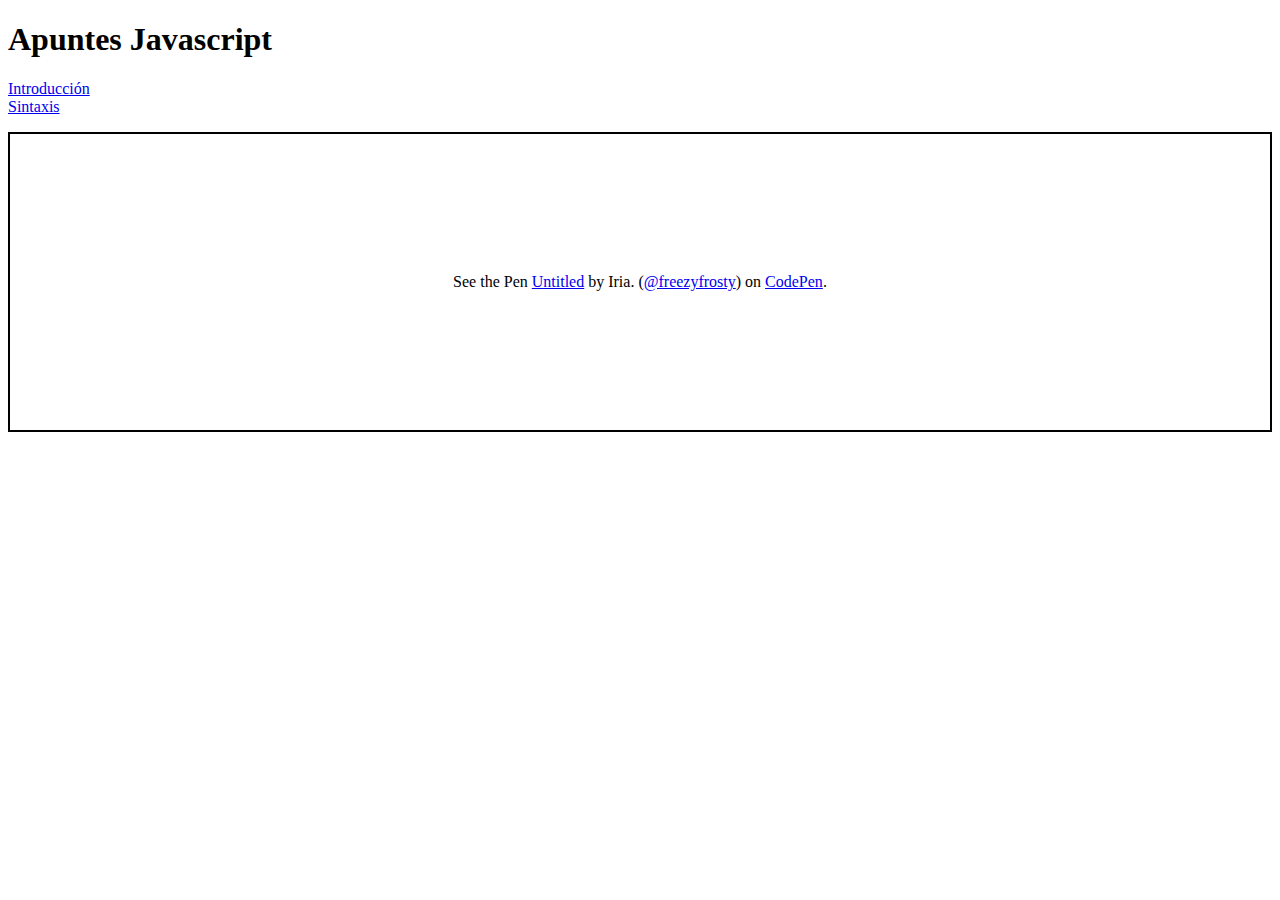
==== documents/index.html @ 7b997c82 "Reorganización" ====
<!DOCTYPE html>
<html lang="en">
  <head>
    <meta charset="UTF-8" />
    <meta name="viewport" content="width=device-width, initial-scale=1.0" />
    <title>Document</title>
  </head>
  <body>
    <header>
      <h1>Apuntes Javascript</h1>
    </header>
    <main>
      <section>
        <article><a href="./intro.html">Introducción</a></article>
        <article><a href="./sintaxis.html">Sintaxis</a></article>
      </section>
    </main>

    <p
      class="codepen"
      data-height="300"
      data-default-tab="html,result"
      data-slug-hash="YzBVdEP"
      data-user="freezyfrosty"
      style="
        height: 300px;
        box-sizing: border-box;
        display: flex;
        align-items: center;
        justify-content: center;
        border: 2px solid;
        margin: 1em 0;
        padding: 1em;
      "
    >
      <span
        >See the Pen
        <a href="https://codepen.io/freezyfrosty/pen/YzBVdEP"> Untitled</a> by
        Iria. (<a href="https://codepen.io/freezyfrosty">@freezyfrosty</a>) on
        <a href="https://codepen.io">CodePen</a>.</span
      >
    </p>
    <script
      async
      src="https://cpwebassets.codepen.io/assets/embed/ei.js"
    ></script>
  </body>
</html>
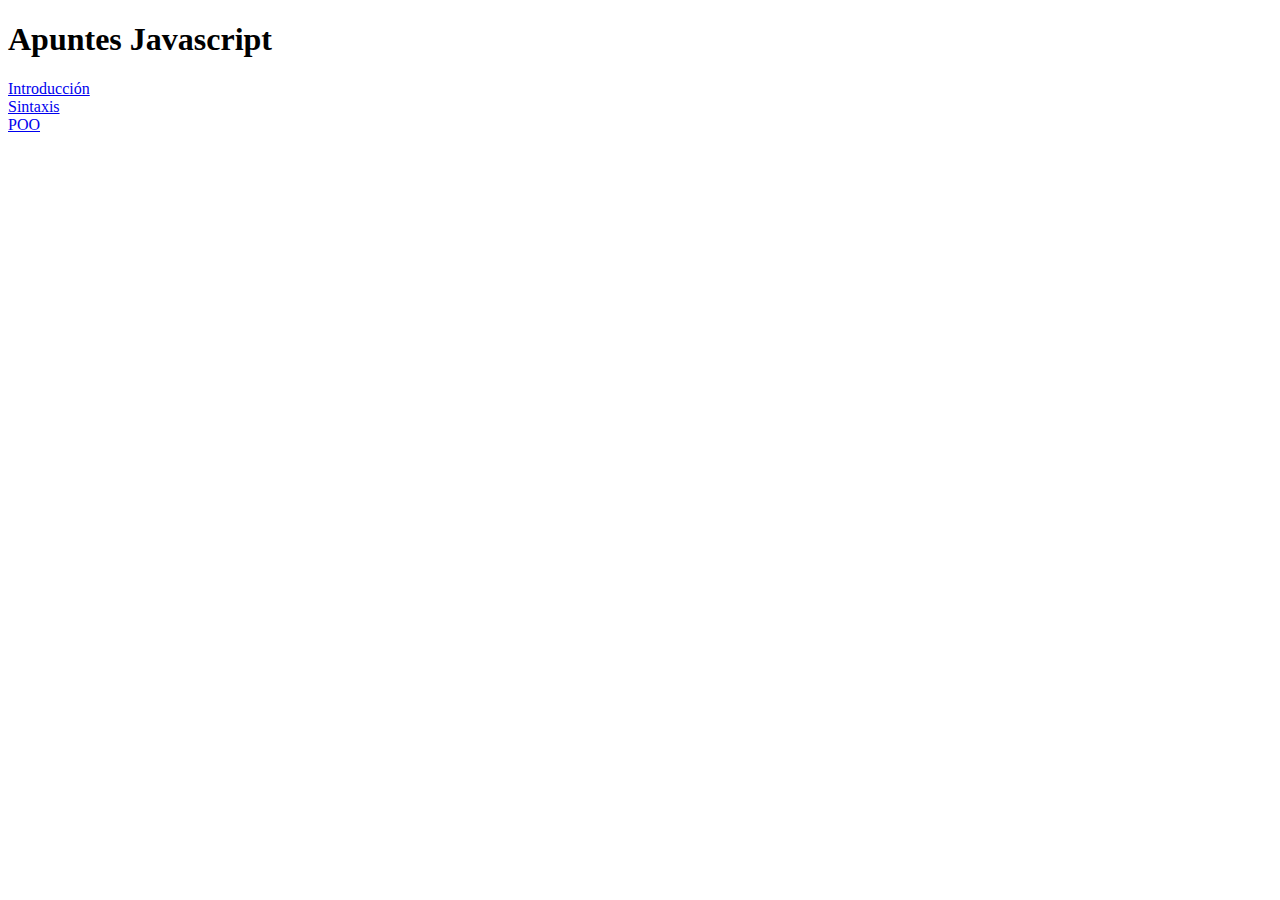
==== commit a24d1af1: "Bucles" ====
--- a/documents/index.html
+++ b/documents/index.html
@@ -13,36 +13,8 @@
       <section>
         <article><a href="./intro.html">Introducción</a></article>
         <article><a href="./sintaxis.html">Sintaxis</a></article>
+        <article><a href="./poo.html">POO</a></article>
       </section>
     </main>
-
-    <p
-      class="codepen"
-      data-height="300"
-      data-default-tab="html,result"
-      data-slug-hash="YzBVdEP"
-      data-user="freezyfrosty"
-      style="
-        height: 300px;
-        box-sizing: border-box;
-        display: flex;
-        align-items: center;
-        justify-content: center;
-        border: 2px solid;
-        margin: 1em 0;
-        padding: 1em;
-      "
-    >
-      <span
-        >See the Pen
-        <a href="https://codepen.io/freezyfrosty/pen/YzBVdEP"> Untitled</a> by
-        Iria. (<a href="https://codepen.io/freezyfrosty">@freezyfrosty</a>) on
-        <a href="https://codepen.io">CodePen</a>.</span
-      >
-    </p>
-    <script
-      async
-      src="https://cpwebassets.codepen.io/assets/embed/ei.js"
-    ></script>
   </body>
 </html>
